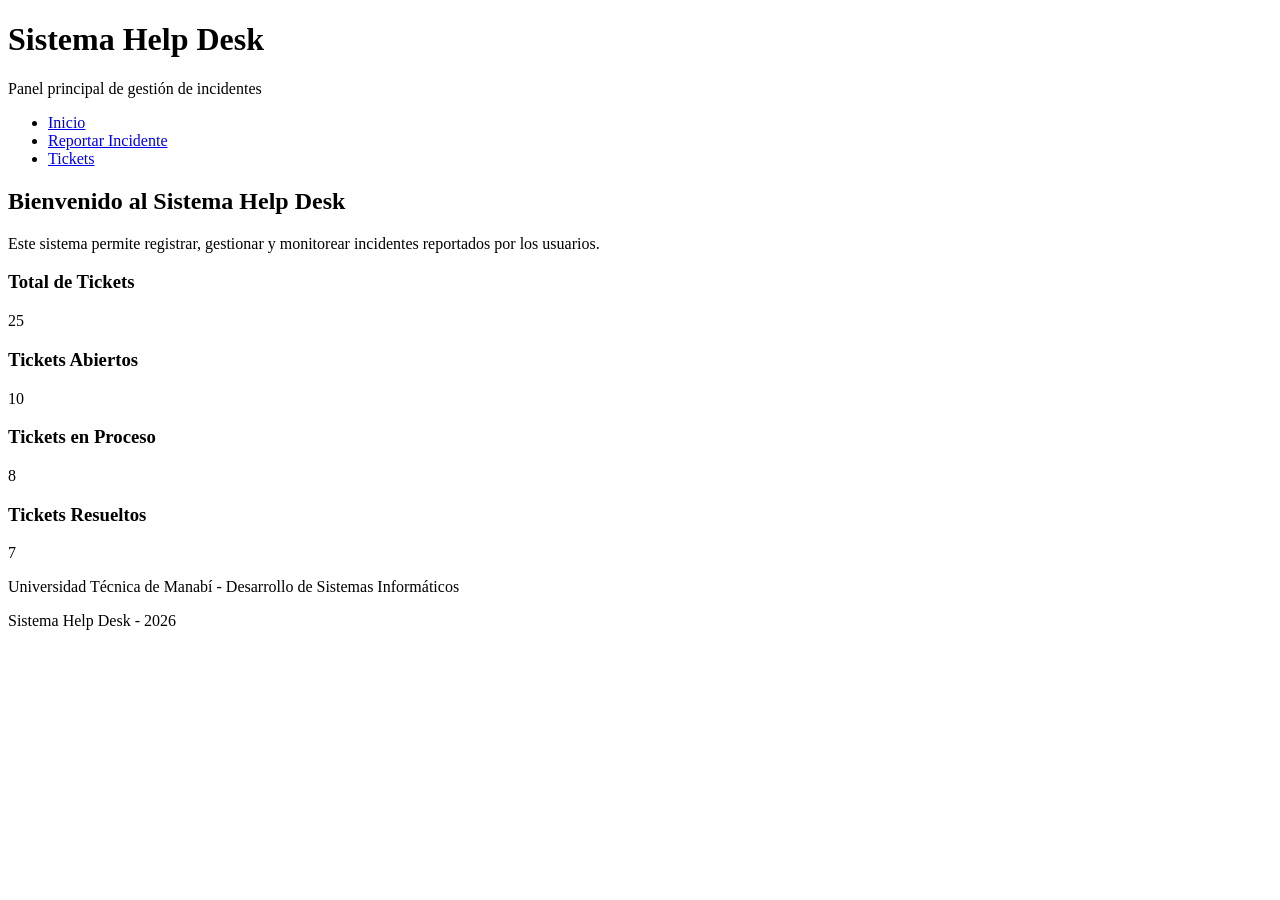
==== index.html @ 2cf9fe72 "maquetacion html: se agregan las interfaces principales del sistema help desk" ====
<!doctype html>
<html lang="es">
  <head>
    <meta charset="UTF-8" />
    <meta name="viewport" content="width=device-width, initial-scale=1.0" />
    <title>Help Desk - Dashboard</title>
  </head>
  <body>
    <header>
      <h1>Sistema Help Desk</h1>
      <p>Panel principal de gestión de incidentes</p>
    </header>

    <nav>
      <ul>
        <li><a href="index.html">Inicio</a></li>
        <li><a href="reportar.html">Reportar Incidente</a></li>
        <li><a href="tickets.html">Tickets</a></li>
      </ul>
    </nav>

    <main>
      <section>
        <h2>Bienvenido al Sistema Help Desk</h2>

        <p>
          Este sistema permite registrar, gestionar y monitorear incidentes
          reportados por los usuarios.
        </p>

        <article>
          <h3>Total de Tickets</h3>
          <p>25</p>
        </article>

        <article>
          <h3>Tickets Abiertos</h3>
          <p>10</p>
        </article>

        <article>
          <h3>Tickets en Proceso</h3>
          <p>8</p>
        </article>

        <article>
          <h3>Tickets Resueltos</h3>
          <p>7</p>
        </article>
      </section>
    </main>

    <footer>
      <p>Universidad Técnica de Manabí - Desarrollo de Sistemas Informáticos</p>
      <p>Sistema Help Desk - 2026</p>
    </footer>
  </body>
</html>
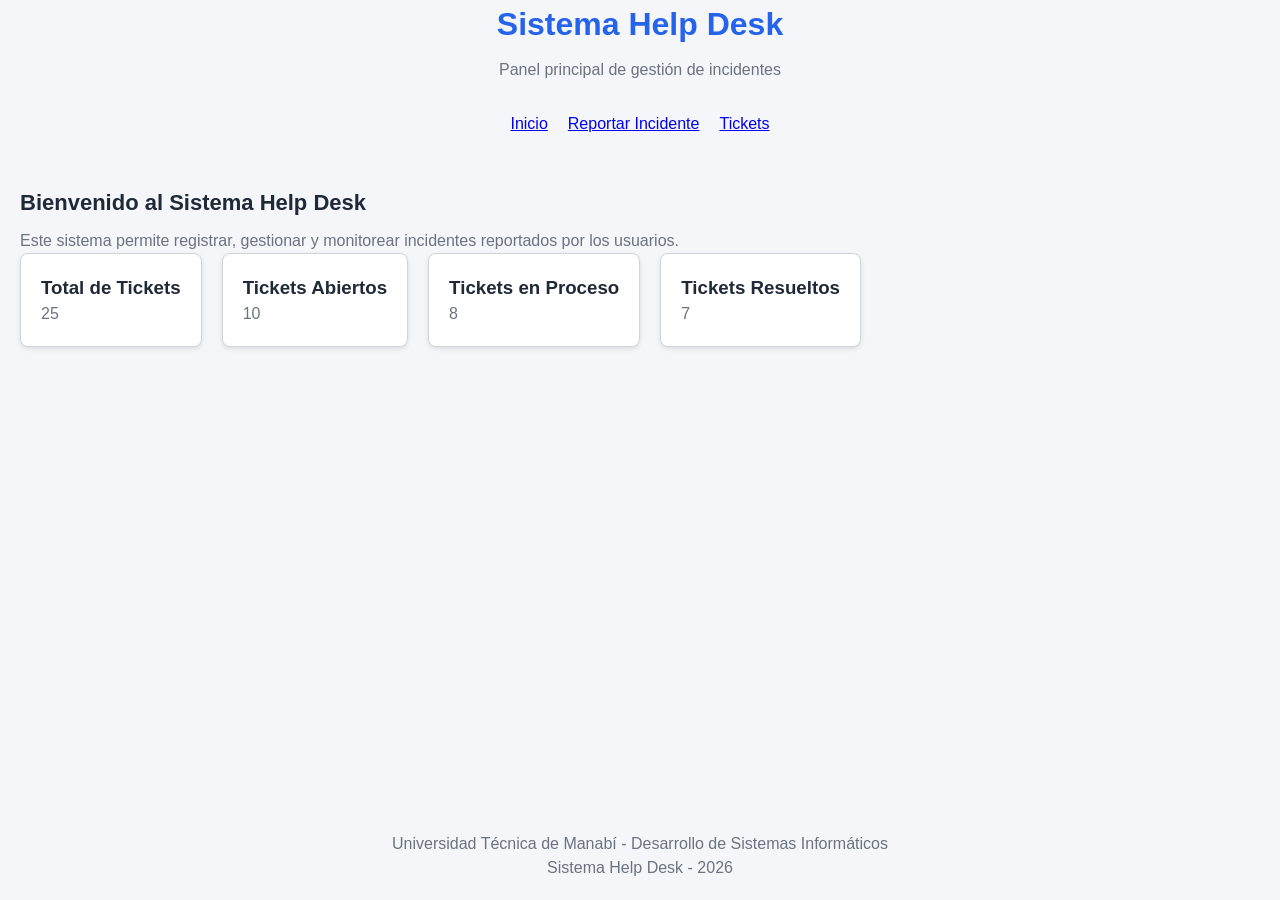
==== commit bc4d43b7: "WIP: ajustes iniciales integración Help Desk UI Kit" ====
--- a/index.html
+++ b/index.html
@@ -3,23 +3,24 @@
   <head>
     <meta charset="UTF-8" />
     <meta name="viewport" content="width=device-width, initial-scale=1.0" />
+    <link rel="stylesheet" href="design-system/style.css" />
     <title>Help Desk - Dashboard</title>
   </head>
   <body>
-    <header>
+    <header class="text-center mb-lg">
       <h1>Sistema Help Desk</h1>
       <p>Panel principal de gestión de incidentes</p>
     </header>
 
-    <nav>
-      <ul>
+    <nav class="mb-lg">
+      <ul class="flex-center">
         <li><a href="index.html">Inicio</a></li>
         <li><a href="reportar.html">Reportar Incidente</a></li>
         <li><a href="tickets.html">Tickets</a></li>
       </ul>
     </nav>
 
-    <main>
+    <main class="container">
       <section>
         <h2>Bienvenido al Sistema Help Desk</h2>
 
@@ -28,29 +29,31 @@
           reportados por los usuarios.
         </p>
 
-        <article>
-          <h3>Total de Tickets</h3>
-          <p>25</p>
-        </article>
+        <div class="dashboard-cards">
+          <article class="card">
+            <h3>Total de Tickets</h3>
+            <p>25</p>
+          </article>
 
-        <article>
-          <h3>Tickets Abiertos</h3>
-          <p>10</p>
-        </article>
+          <article class="card">
+            <h3>Tickets Abiertos</h3>
+            <p>10</p>
+          </article>
 
-        <article>
-          <h3>Tickets en Proceso</h3>
-          <p>8</p>
-        </article>
+          <article class="card">
+            <h3>Tickets en Proceso</h3>
+            <p>8</p>
+          </article>
 
-        <article>
-          <h3>Tickets Resueltos</h3>
-          <p>7</p>
-        </article>
+          <article class="card">
+            <h3>Tickets Resueltos</h3>
+            <p>7</p>
+          </article>
+        </div>
       </section>
     </main>
 
-    <footer>
+    <footer class="footer">
       <p>Universidad Técnica de Manabí - Desarrollo de Sistemas Informáticos</p>
       <p>Sistema Help Desk - 2026</p>
     </footer>
--- a/design-system/style.css
+++ b/design-system/style.css
@@ -0,0 +1,316 @@
+/* ======================================================
+   DESIGN SYSTEM - HELP DESK
+   Autor: Mauricio León Osnovikoff Delgado
+   Descripción:
+   Librería de componentes UI para el sistema Help Desk.
+====================================================== */
+
+
+/* ======================================================
+   DESIGN SYSTEM - HELP DESK
+====================================================== */
+
+/* ======================================================
+   1. VARIABLES CSS
+====================================================== */
+
+:root {
+
+    --color-primary: #2563eb;
+    --color-secondary: #6b7280;
+
+    --color-success: #16a34a;
+    --color-warning: #f59e0b;
+    --color-danger: #dc2626;
+
+    --color-background: #f4f6f9;
+    --color-surface: #ffffff;
+    --color-text: #1f2937;
+    --color-border: #d1d5db;
+
+    --font-family: Arial, Helvetica, sans-serif;
+
+    --border-radius: 8px;
+
+    --shadow-sm: 0 2px 5px rgba(0, 0, 0, 0.10);
+
+    --spacing-xs: 5px;
+    --spacing-sm: 10px;
+    --spacing-md: 20px;
+    --spacing-lg: 30px;
+
+    --transition: 0.3s ease;
+}
+
+/* ======================================================
+   2. RESET GENERAL
+====================================================== */
+
+*,
+*::before,
+*::after {
+    box-sizing: border-box;
+    margin: 0;
+    padding: 0;
+}
+
+/* ======================================================
+   3. BASE LAYOUT
+====================================================== */
+
+html, body {
+    height: 100%;
+}
+
+body {
+    font-family: var(--font-family);
+    font-size: 16px;
+    line-height: 1.5;
+    color: var(--color-text);
+    background-color: var(--color-background);
+
+    min-height: 100vh;
+    display: flex;
+    flex-direction: column;
+}
+
+main {
+    flex: 1;
+}
+
+/* ======================================================
+   4. TIPOGRAFÍA
+====================================================== */
+
+header {
+    margin-bottom: var(--spacing-lg);
+}
+
+h1 {
+    font-size: 32px;
+    color: var(--color-primary);
+    margin-bottom: var(--spacing-sm);
+}
+
+h2 {
+    font-size: 22px;
+    color: var(--color-text);
+    margin-bottom: var(--spacing-sm);
+}
+
+p {
+    color: var(--color-secondary);
+    margin: 0;
+    text-align: left;
+}
+
+header p {
+    max-width: 700px;
+    margin: 0 auto;
+    text-align: center;
+}
+
+/* ======================================================
+   5. COMPONENTES
+====================================================== */
+
+/* BOTONES */
+
+.btn {
+    display: inline-block;
+    padding: var(--spacing-sm) var(--spacing-md);
+    margin-right: var(--spacing-sm);
+    border: none;
+    border-radius: var(--border-radius);
+    cursor: pointer;
+    font-size: 14px;
+    font-weight: 600;
+}
+
+.btn-primary {
+    background-color: var(--color-primary);
+    color: white;
+}
+
+.btn-secondary {
+    background-color: var(--color-secondary);
+    color: white;
+}
+
+.btn-danger {
+    background-color: var(--color-danger);
+    color: white;
+}
+
+/* FORMULARIOS */
+
+.input,
+.select {
+    width: 100%;
+    padding: var(--spacing-sm);
+    border: 1px solid var(--color-border);
+    border-radius: var(--border-radius);
+    font-size: 14px;
+    background-color: var(--color-surface);
+}
+
+/* CARDS */
+
+.card {
+    background-color: var(--color-surface);
+    border: 1px solid var(--color-border);
+    border-radius: var(--border-radius);
+    padding: var(--spacing-md);
+    box-shadow: var(--shadow-sm);
+}
+
+/* ======================================================
+   BADGES (RESTAURADOS)
+====================================================== */
+
+.badge {
+    display: inline-block;
+    padding: 4px 10px;
+    font-size: 12px;
+    font-weight: 600;
+    border-radius: 12px;
+    color: white;
+}
+
+.badge-high {
+    background-color: var(--color-danger);
+}
+
+.badge-medium {
+    background-color: var(--color-warning);
+}
+
+.badge-low {
+    background-color: var(--color-success);
+}
+
+/* ======================================================
+   6. UTILIDADES
+====================================================== */
+
+.container {
+    max-width: 1400px;
+    width: 100%;
+    margin: 0 auto;
+    padding: var(--spacing-md);
+}
+
+.text-center {
+    text-align: center;
+}
+
+.text-left {
+    text-align: left;
+}
+
+.flex-center {
+    display: flex;
+    justify-content: center;
+    align-items: center;
+}
+
+.mb-lg {
+    margin-bottom: var(--spacing-lg);
+}
+
+/* ======================================================
+   TABLA
+====================================================== */
+
+table {
+    width: 100%;
+    border-collapse: collapse;
+    background-color: var(--color-surface);
+}
+
+th,
+td {
+    padding: var(--spacing-sm);
+    text-align: left;
+    border-bottom: 1px solid var(--color-border);
+    font-size: 14px;
+}
+
+th {
+    background-color: #f1f5f9;
+}
+
+/* ======================================================
+   NAVBAR
+====================================================== */
+
+nav ul {
+    display: flex;
+    justify-content: center;
+    align-items: center;
+    gap: var(--spacing-md);
+    list-style: none;
+}
+
+/* ======================================================
+   DASHBOARD
+====================================================== */
+
+.dashboard-cards {
+    display: flex;
+    justify-content: flex-start;
+    gap: var(--spacing-md);
+    flex-wrap: wrap;
+}
+
+/* ======================================================
+   FOOTER
+====================================================== */
+
+.footer {
+    width: 100%;
+    text-align: center;
+    padding: var(--spacing-md);
+    color: var(--color-secondary);
+    margin-top: auto;
+
+    display: flex;
+    flex-direction: column;
+    align-items: center;
+    justify-content: center;
+}
+
+/* ======================================================
+   RESPONSIVE
+====================================================== */
+
+@media (max-width: 768px) {
+
+    nav ul {
+        flex-direction: column;
+        gap: var(--spacing-sm);
+    }
+
+    .dashboard-cards {
+        flex-direction: column;
+    }
+
+    .btn {
+        width: 100%;
+    }
+}
+
+@media (max-width: 480px) {
+
+    body {
+        font-size: 14px;
+    }
+
+    h1 {
+        font-size: 26px;
+    }
+
+    h2 {
+        font-size: 18px;
+    }
+}
